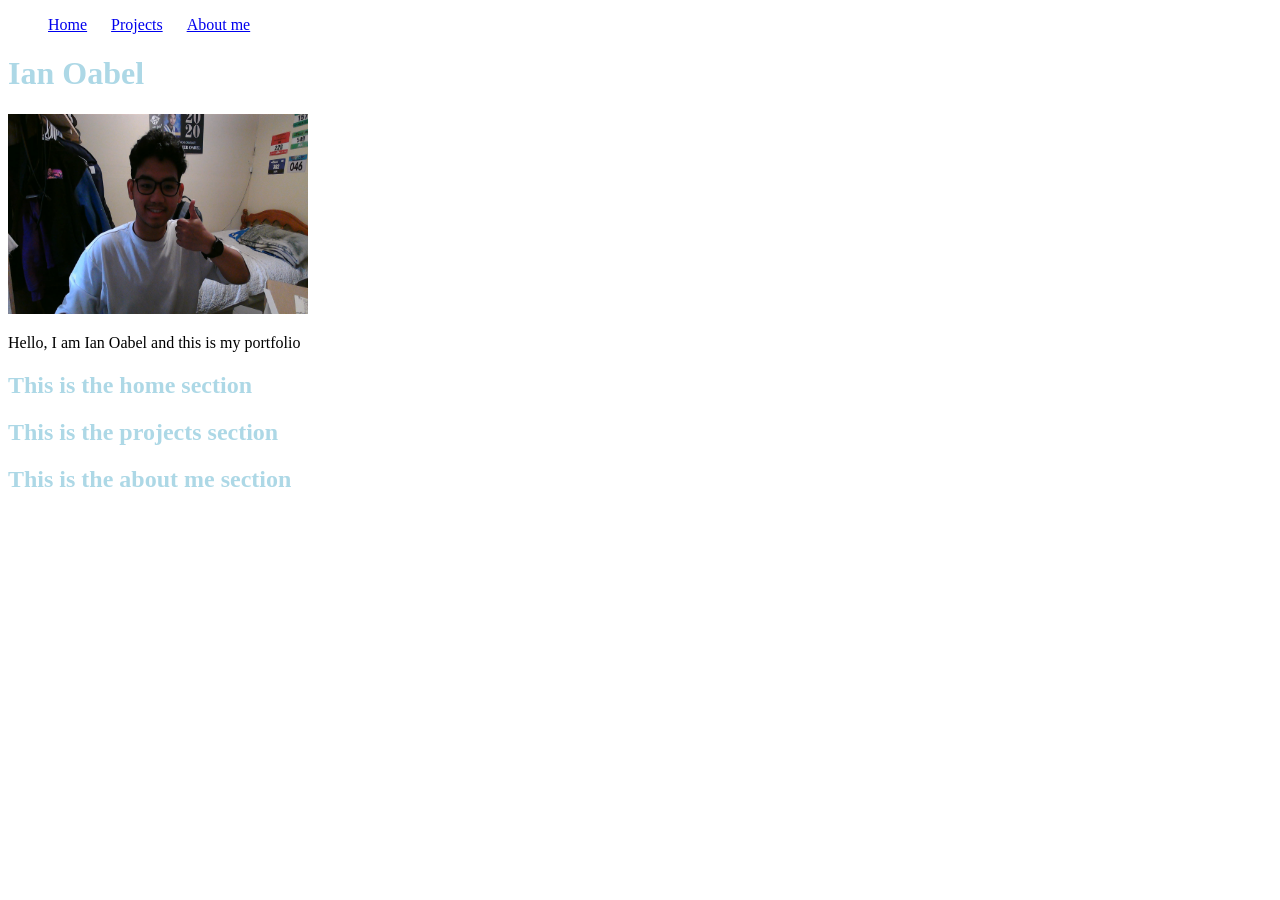
==== index.html @ f60ad488 "Home page -added both html and css file -added a random picture and some content" ====
<!DOCTYPE html>
<html lang="en">
<head>
    <meta charset="UTF-8">
    <meta name="viewport" content="width=device-width, initial-scale=1.0">
    <title>My Portfolio
    </title>
    <link rel="stylesheet" href="index.css">
</head>
<body>
    <nav>
        <ul>
            <li><a href="#home">Home</a></li>
            <li><a href="#projects">Projects</a></li>
            <li><a href="#aboutme">About me</a></li>
        </ul>
    </nav>
    <h1>Ian Oabel</h1>
    <img src="ian-oabel.jpg" alt="Image of Ian Oabel" width="300" height="200">
    <p>Hello, I am Ian Oabel and this is my portfolio</p>

    <section id="home"><h1>This is the home section</h1></section>
    <section id="projects"><h1>This is the projects section</h1></section>
    <section id="aboutme"><h1>This is the about me section</h1></section>
</body>
</html>
---- index.css ----
h1 {
    color: lightblue;
}


nav ul{
    display: flex;
    list-style: none;
    gap: 24px;
}
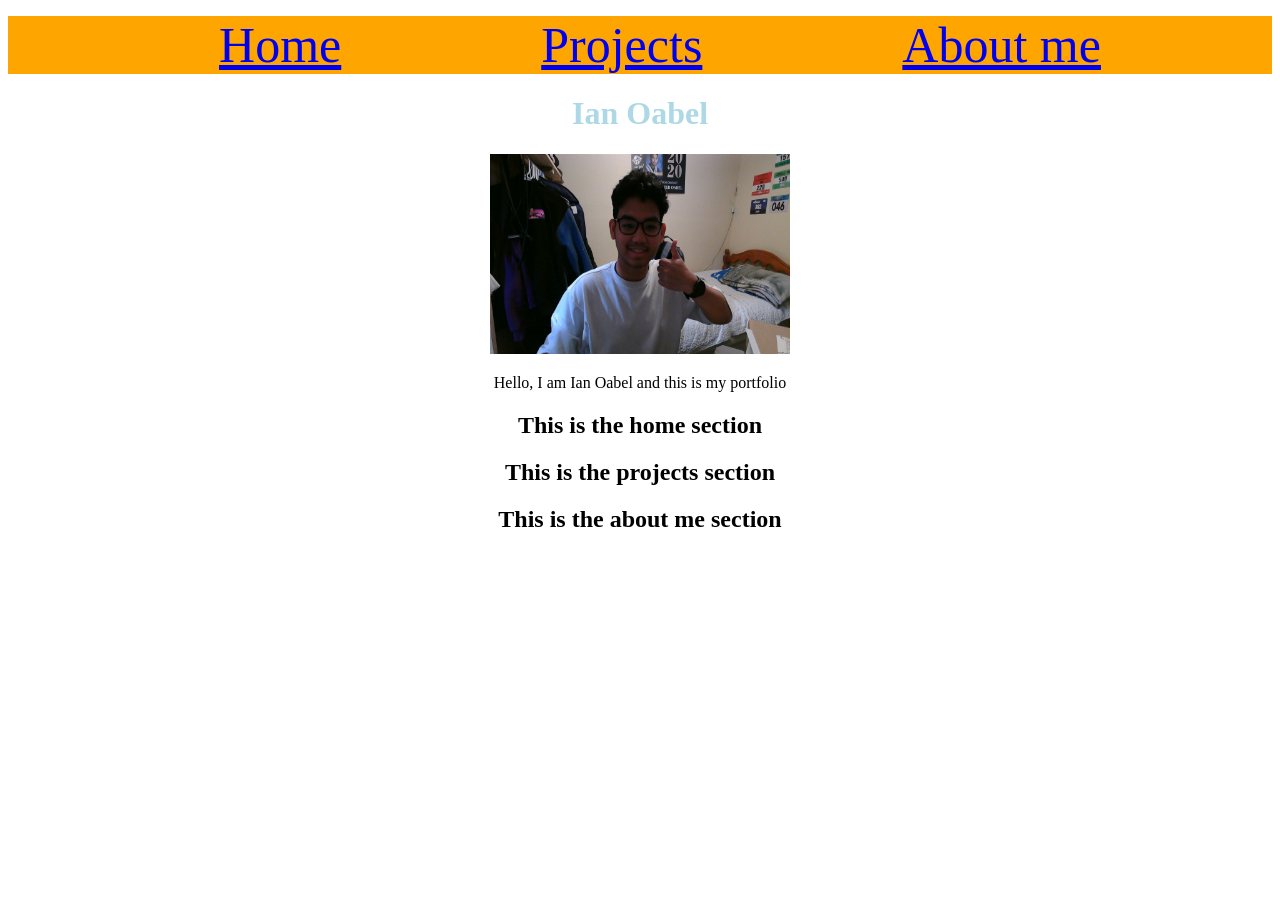
==== commit a8ef60e1: "Deploy simple html + css -Set up vercel -Styling the navigation texts" ====
--- a/index.html
+++ b/index.html
@@ -7,15 +7,15 @@
     </title>
     <link rel="stylesheet" href="index.css">
 </head>
-<body>
-    <nav>
-        <ul>
-            <li><a href="#home">Home</a></li>
-            <li><a href="#projects">Projects</a></li>
-            <li><a href="#aboutme">About me</a></li>
+<body class="Page">
+    <nav class="MainNav">
+        <ul class="NavList">
+            <li class="TabText"><a href="#home">Home</a></li>
+            <li class="TabText"><a href="#projects">Projects</a></li>
+            <li class="TabText"><a href="#aboutme">About me</a></li>
         </ul>
     </nav>
-    <h1>Ian Oabel</h1>
+    <h1 class="Name">Ian Oabel</h1>
     <img src="ian-oabel.jpg" alt="Image of Ian Oabel" width="300" height="200">
     <p>Hello, I am Ian Oabel and this is my portfolio</p>
 
--- a/index.css
+++ b/index.css
@@ -1,10 +1,21 @@
-h1 {
+.Page {
+    text-align: center;
+}
+.Name {
     color: lightblue;
 }
 
 
-nav ul{
+.MainNav {
+    background-color: orange;
+    align-items: center;
+}
+.NavList {
     display: flex;
     list-style: none;
-    gap: 24px;
+    gap: 200px;
+    justify-content: center;
+}
+.TabText {
+    font-size: 50px;
 }
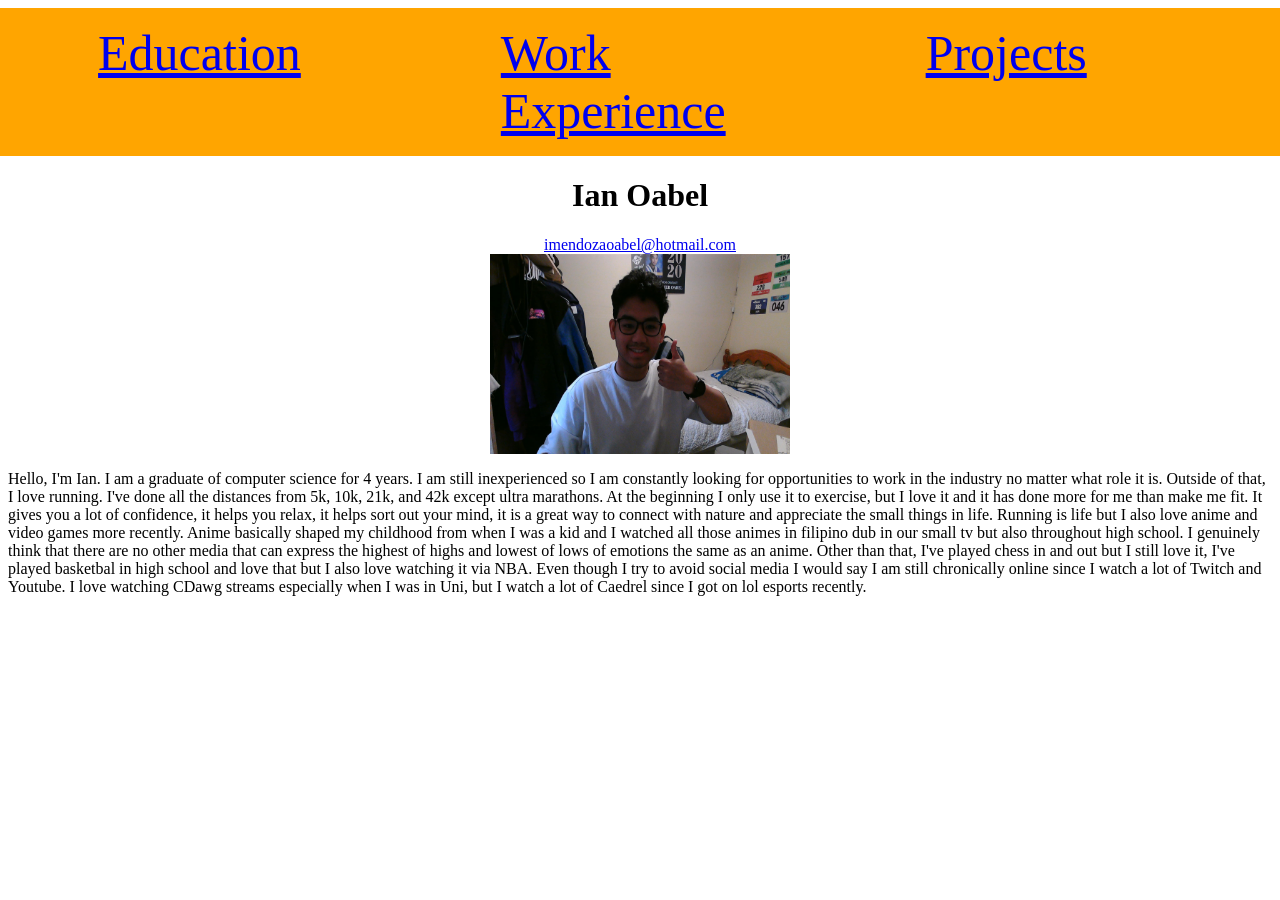
==== commit 81706fcc: "Filled out content for all navigation pages -Added education,work,projects,volunteer.html files -Fil" ====
--- a/index.html
+++ b/index.html
@@ -3,24 +3,45 @@
 <head>
     <meta charset="UTF-8">
     <meta name="viewport" content="width=device-width, initial-scale=1.0">
-    <title>My Portfolio
+    <title>Ian Oabel
     </title>
     <link rel="stylesheet" href="index.css">
 </head>
 <body class="Page">
     <nav class="MainNav">
         <ul class="NavList">
-            <li class="TabText"><a href="#home">Home</a></li>
-            <li class="TabText"><a href="#projects">Projects</a></li>
-            <li class="TabText"><a href="#aboutme">About me</a></li>
+            <li class="TabText"><a href="index.html">Home</a></li>
+            <li class="TabText"><a href="education.html">Education</a></li>
+            <li class="TabText"><a href="work.html">Work Experience</a></li>
+            <li class="TabText"><a href="project.html">Projects</a></li>
+            <li class="TabText"><a href="volunteer.html">Volunteering</a></li>
         </ul>
     </nav>
-    <h1 class="Name">Ian Oabel</h1>
-    <img src="ian-oabel.jpg" alt="Image of Ian Oabel" width="300" height="200">
-    <p>Hello, I am Ian Oabel and this is my portfolio</p>
-
-    <section id="home"><h1>This is the home section</h1></section>
-    <section id="projects"><h1>This is the projects section</h1></section>
-    <section id="aboutme"><h1>This is the about me section</h1></section>
+    <div>
+        <h1 class="Name">Ian Oabel</h1>
+        <a href="mailto:imendozaoabel@hotmail.com">imendozaoabel@hotmail.com</a>
+        <img src="ian-oabel.jpg" alt="Image of Ian Oabel" width="300" height="200">
+        <p>
+            Hello, I'm Ian. I am a graduate of computer science for 4 years.
+            I am still inexperienced so I am constantly looking for opportunities 
+            to work in the industry no matter what role it is. Outside of that,
+            I love running. I've done all the distances from 5k, 10k, 21k, and 42k 
+            except ultra marathons. At the beginning I only use it to exercise, but 
+            I love it and it has done more for me than make me fit. It gives you 
+            a lot of confidence, it helps you relax, it helps sort out your mind, 
+            it is a great way to connect with nature and appreciate the small things 
+            in life. Running is life but I also love anime and video games more recently. 
+            Anime basically shaped my childhood from when I was a kid and I watched 
+            all those animes in filipino dub in our small tv but also throughout 
+            high school. I genuinely think that there are no other media that 
+            can express the highest of highs and lowest of lows of emotions 
+            the same as an anime. Other than that, I've played chess in and out but 
+            I still love it, I've played basketbal in high school and love that but 
+            I also love watching it via NBA. Even though I try to avoid social media 
+            I would say I am still chronically online since I watch a lot of Twitch and 
+            Youtube. I love watching CDawg streams especially when I was in Uni, but I 
+            watch a lot of Caedrel since I got on lol esports recently.
+        </p>
+    </div>
 </body>
 </html>
--- a/index.css
+++ b/index.css
@@ -1,10 +1,14 @@
 .Page {
-    text-align: center;
-}
-.Name {
-    color: lightblue;
+    display: flex;
+    flex-direction: column;
+    align-items: center;
 }
 
+.Page div{
+    display: flex;
+    flex-direction: column;
+    align-items: center;
+}
 
 .MainNav {
     background-color: orange;
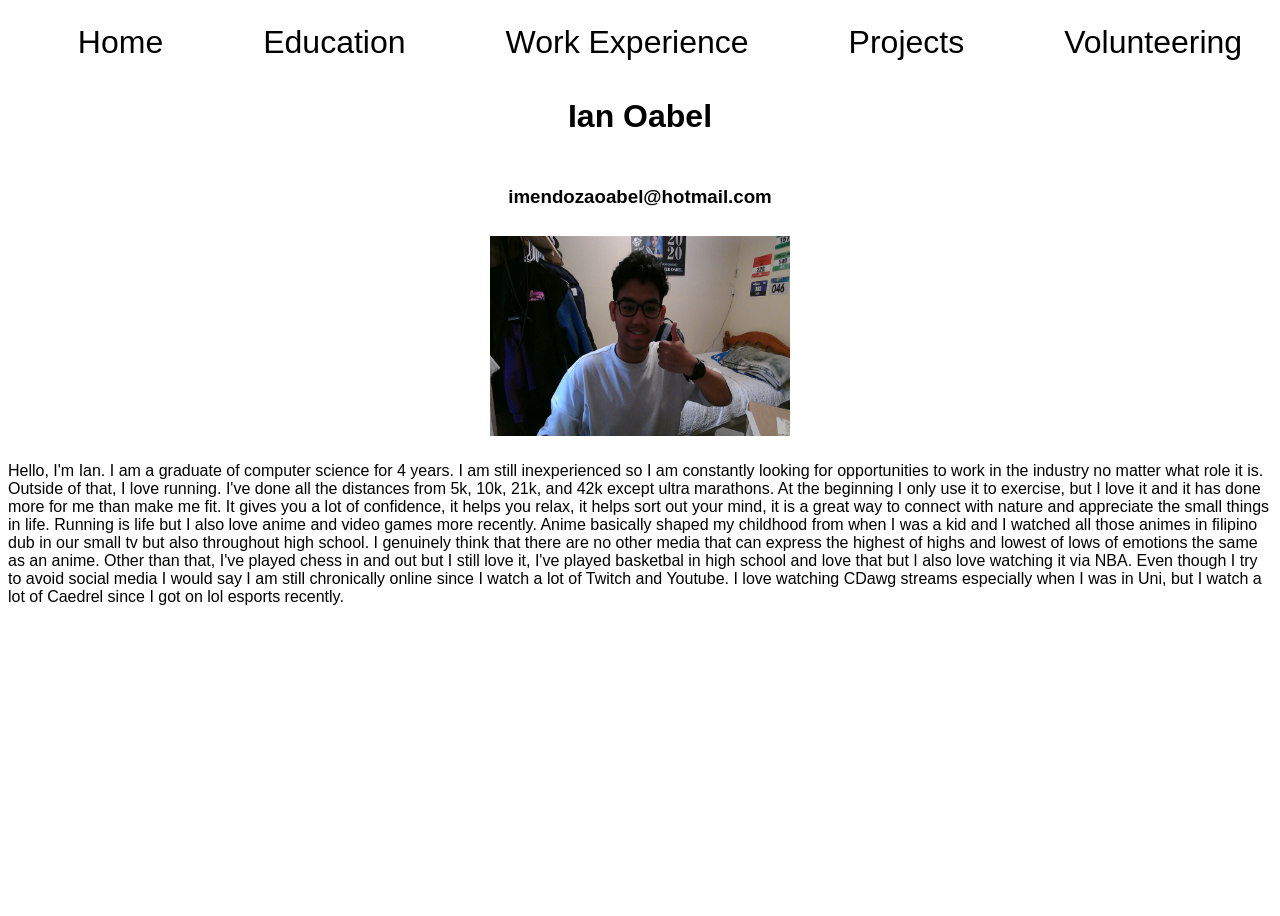
==== commit d3572491: "Complete navigation across pages -add a bit of styling in nav part -can now navigate through pages" ====
--- a/index.html
+++ b/index.html
@@ -7,19 +7,19 @@
     </title>
     <link rel="stylesheet" href="index.css">
 </head>
-<body class="Page">
-    <nav class="MainNav">
-        <ul class="NavList">
-            <li class="TabText"><a href="index.html">Home</a></li>
-            <li class="TabText"><a href="education.html">Education</a></li>
-            <li class="TabText"><a href="work.html">Work Experience</a></li>
-            <li class="TabText"><a href="project.html">Projects</a></li>
-            <li class="TabText"><a href="volunteer.html">Volunteering</a></li>
+<body class="page">
+    <nav class="nav">
+        <ul class="navList">
+            <li><a href="index.html" class="navListItems">Home</a></li>
+            <li><a href="education.html" class="navListItems">Education</a></li>
+            <li><a href="work.html" class="navListItems">Work Experience</a></li>
+            <li><a href="project.html" class="navListItems">Projects</a></li>
+            <li><a href="volunteer.html" class="navListItems">Volunteering</a></li>
         </ul>
     </nav>
-    <div>
+    <div class="content">
         <h1 class="Name">Ian Oabel</h1>
-        <a href="mailto:imendozaoabel@hotmail.com">imendozaoabel@hotmail.com</a>
+        <h3>imendozaoabel@hotmail.com</h3>
         <img src="ian-oabel.jpg" alt="Image of Ian Oabel" width="300" height="200">
         <p>
             Hello, I'm Ian. I am a graduate of computer science for 4 years.
--- a/index.css
+++ b/index.css
@@ -1,25 +1,31 @@
-.Page {
+.page {
+    font-family: Arial, Helvetica, sans-serif;
     display: flex;
     flex-direction: column;
     align-items: center;
+    min-height: 100vh;
 }
 
-.Page div{
+.navList {
+    display: flex;
+    align-items: center;
+    list-style: none;
+    gap: 100px;
+    justify-content: center;
+}
+.navListItems {
+    font-size: xx-large;
+    text-decoration: none;
+    color: black;
+    transition: color 0.3s ease;
+}
+.navListItems:hover {
+    color: red;
+}
+
+.content {
     display: flex;
     flex-direction: column;
     align-items: center;
-}
-
-.MainNav {
-    background-color: orange;
-    align-items: center;
-}
-.NavList {
-    display: flex;
-    list-style: none;
-    gap: 200px;
-    justify-content: center;
-}
-.TabText {
-    font-size: 50px;
+    gap: 10px;
 }
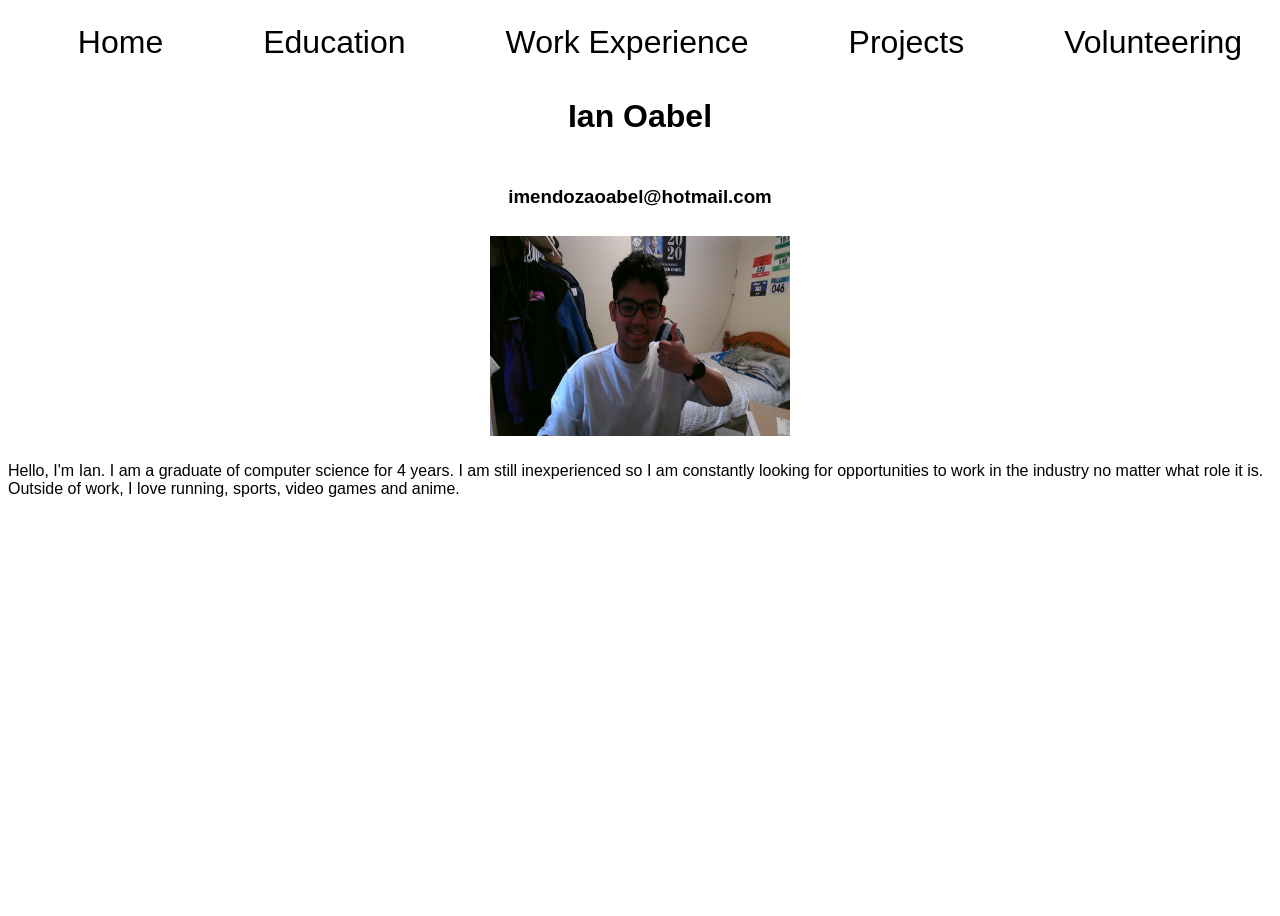
==== commit 6aae0c3e: "Added content on project -Cut off a lot of bulk intro -I decided that group project is included even" ====
--- a/index.html
+++ b/index.html
@@ -24,23 +24,8 @@
         <p>
             Hello, I'm Ian. I am a graduate of computer science for 4 years.
             I am still inexperienced so I am constantly looking for opportunities 
-            to work in the industry no matter what role it is. Outside of that,
-            I love running. I've done all the distances from 5k, 10k, 21k, and 42k 
-            except ultra marathons. At the beginning I only use it to exercise, but 
-            I love it and it has done more for me than make me fit. It gives you 
-            a lot of confidence, it helps you relax, it helps sort out your mind, 
-            it is a great way to connect with nature and appreciate the small things 
-            in life. Running is life but I also love anime and video games more recently. 
-            Anime basically shaped my childhood from when I was a kid and I watched 
-            all those animes in filipino dub in our small tv but also throughout 
-            high school. I genuinely think that there are no other media that 
-            can express the highest of highs and lowest of lows of emotions 
-            the same as an anime. Other than that, I've played chess in and out but 
-            I still love it, I've played basketbal in high school and love that but 
-            I also love watching it via NBA. Even though I try to avoid social media 
-            I would say I am still chronically online since I watch a lot of Twitch and 
-            Youtube. I love watching CDawg streams especially when I was in Uni, but I 
-            watch a lot of Caedrel since I got on lol esports recently.
+            to work in the industry no matter what role it is. Outside of work, 
+            I love running, sports, video games and anime.
         </p>
     </div>
 </body>
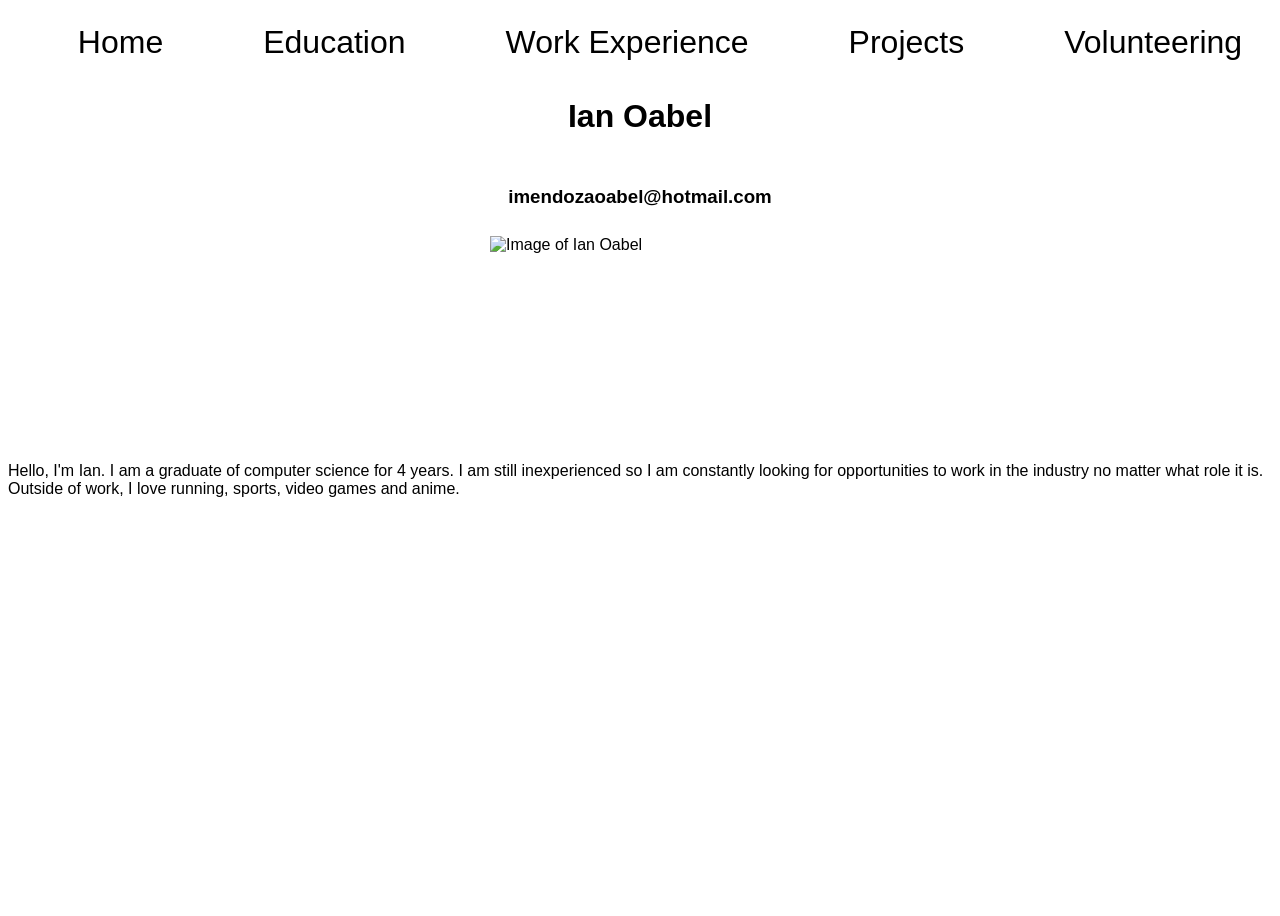
==== commit 8a1f1b2f: "Added my headshot picture" ====
--- a/index.html
+++ b/index.html
@@ -20,7 +20,7 @@
     <div class="content">
         <h1 class="Name">Ian Oabel</h1>
         <h3>imendozaoabel@hotmail.com</h3>
-        <img src="ian-oabel.jpg" alt="Image of Ian Oabel" width="300" height="200">
+        <img src="ian-oabel-headshot.jpg" alt="Image of Ian Oabel" width="300" height="200">
         <p>
             Hello, I'm Ian. I am a graduate of computer science for 4 years.
             I am still inexperienced so I am constantly looking for opportunities 
